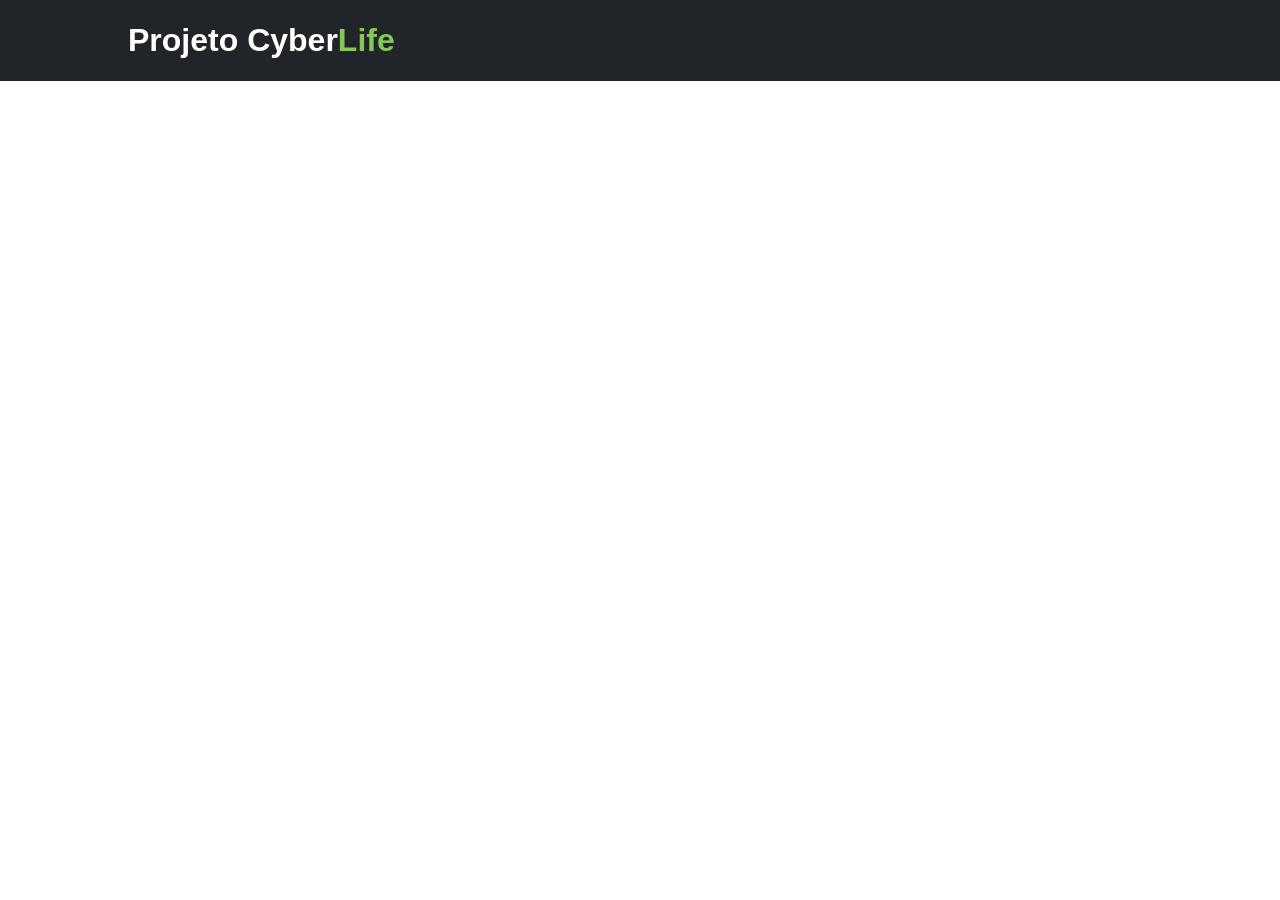
==== Site institucional (individual)/Jorge/index.html @ 6b93420e "criação da minha pasta" ====
<html lang="en">
<head>
    <meta charset="UTF-8">
    <meta name="viewport" content="width=device-width, initial-scale=1.0">
    <title>Cyberlife</title>
    <link rel="stylesheet" href="css/style.css">
</head>
<body>
    
    <div class="header">
        <div class="container">
            <div class="title-header">
                <h1 class="white">Projeto Cyber<span class="green">Life</span></h1>
        </div>
        
        </div>
    </div>
        
</body>
</html>
---- Site institucional (individual)/Jorge/css/style.css ----
/* Global */
body {
    font-family: Arial, Helvetica, sans-serif;
    margin: 0;
    padding: 0;
}

.container{
    width: 80%;
    margin: auto;
    height: 10px;
}

.green {
    color: #84C757;
}

.white {
    color: #FFFFFF;
}
/* fim GLOBAL */

/* Header */
.header{
    background-color: #212529;
    height: 80px;
    padding-top: 1px;
    border-bottom: #84C757 5px;
}
/* fim HEADER */
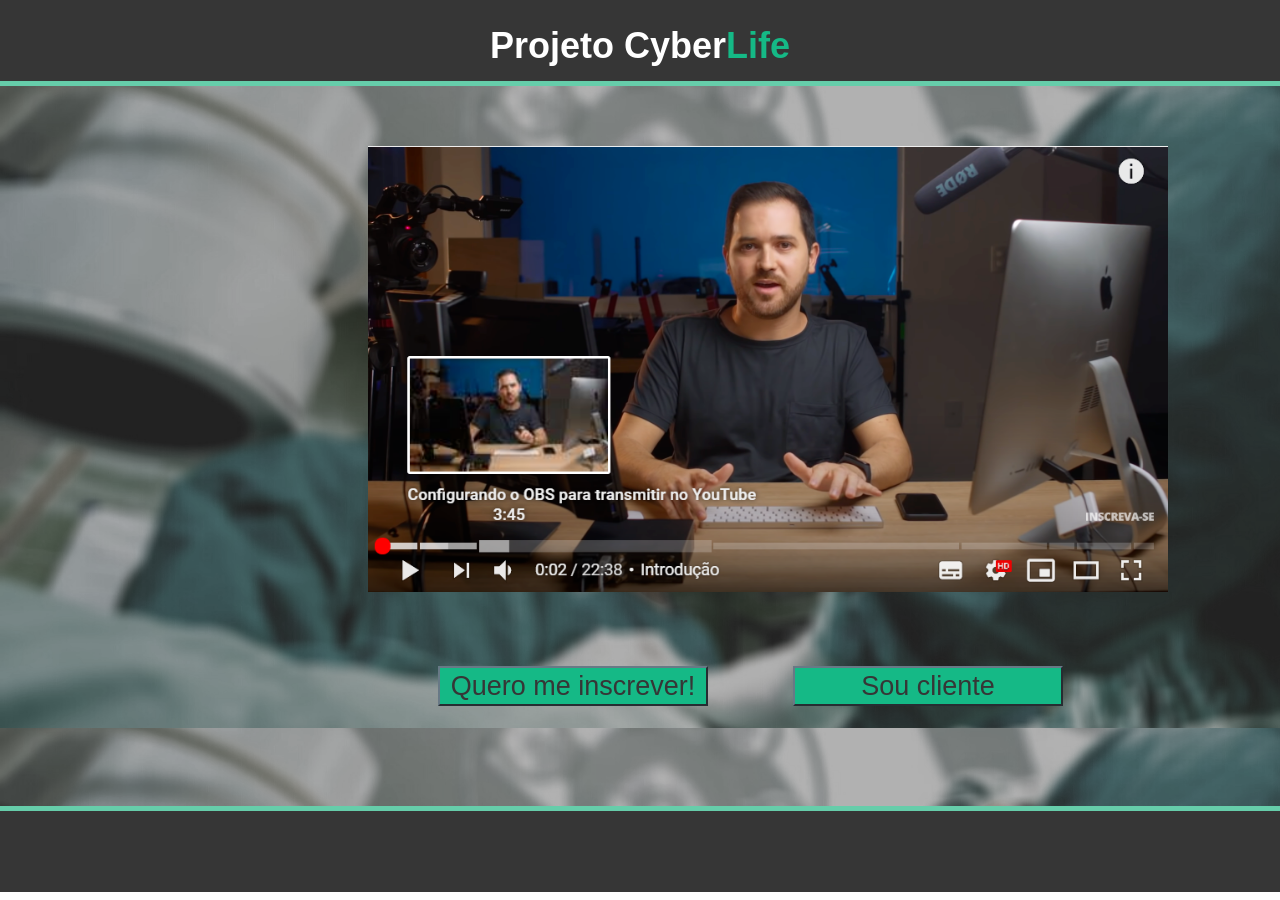
==== commit 8e5d906b: "atualizacao do meu site" ====
--- a/Site institucional (individual)/Jorge/index.html
+++ b/Site institucional (individual)/Jorge/index.html
@@ -1,20 +1,37 @@
-<html lang="en">
+<html lang="pt">
 <head>
     <meta charset="UTF-8">
     <meta name="viewport" content="width=device-width, initial-scale=1.0">
-    <title>Cyberlife</title>
+    <title>CyberLife</title>
     <link rel="stylesheet" href="css/style.css">
+    <!-- link = liga o css com o html -->
 </head>
 <body>
-    
+    <!-- Header(Cabeçalho) -->
+    <!-- class= nome pra ligar com o css-->
     <div class="header">
         <div class="container">
             <div class="title-header">
-                <h1 class="white">Projeto Cyber<span class="green">Life</span></h1>
+                <h1>Projeto Cyber<span class="green">Life</span></h1>
+            </div>
+        </div>
+    </div>
+
+    <!-- Showcase -->
+    <div class="showcase">
+        <div class="container">
+            <img class="img" src="./img/video.png" alt="" width="800">
         </div>
         
+        <div class="container">
+            <button class="botao1">Quero me inscrever!</button>
+            <button class="botao2">Sou cliente</button>
         </div>
     </div>
         
+    <!-- Footer -->
+    <div class="footer">
+
+    </div>
 </body>
 </html>
--- a/Site institucional (individual)/Jorge/css/style.css
+++ b/Site institucional (individual)/Jorge/css/style.css
@@ -1,31 +1,95 @@
-/* Global */
+/* Global (que vai ser do site todo */
 body {
     font-family: Arial, Helvetica, sans-serif;
+    /* font-family é a fonte que eu vou usar */
     margin: 0;
     padding: 0;
+    font-size: 18px;
 }
 
-.container{
+.botao1 {
+  font-size: 27px;
+  background-color:#15B986;
+  color: #363636;
+  border-color: #687986;
+  width: 270px;
+  height: 40px;
+  margin-top: 220px;
+  margin-left: 310px;
+
+}
+
+.botao2 {
+    font-size: 27px;
+    background-color:#15B986;
+    color: #363636;
+    border-color: #687986;
+    width: 270px;
+    height: 40px;
+    margin-top: 220px;
+    margin-left: 80px;
+  
+  }
+/*Container =  configurando o espaço do que vai ficar no site*/
+.container {
     width: 80%;
     margin: auto;
-    height: 10px;
 }
 
 .green {
-    color: #84C757;
+    color:#66CDAA ;
 }
 
-.white {
-    color: #FFFFFF;
-}
-/* fim GLOBAL */
-
-/* Header */
-.header{
-    background-color: #212529;
+/*Header = configurando o tamanho do cabeçalho */
+.header {
+    background-color: #363636;
     height: 80px;
     padding-top: 1px;
-    border-bottom: #84C757 5px;
+    border-bottom: #66CDAA solid 5px;
 }
+.header .nav .menu-atual a, 
+.header span{
+  /* Cor do texto */
+  color: #15B986;
+}
+
+.title-header h1,
 /* fim HEADER */
 
+
+
+.title-header {
+    float: none;
+    color: white;
+    text-align: center;
+    
+}
+
+
+.img {
+    margin-top: 60px;
+    margin-left: 240px;
+}
+
+.showcase {
+    background-image: url(../img/background.png);
+    
+}
+
+.showcase .container {
+    height: 40%;
+}
+
+.footer {
+    background-color: #363636;
+    height: 80px;
+    padding-top: 1px;
+    border-top: #66CDAA solid 5px;
+}
+
+
+
+
+
+
+
